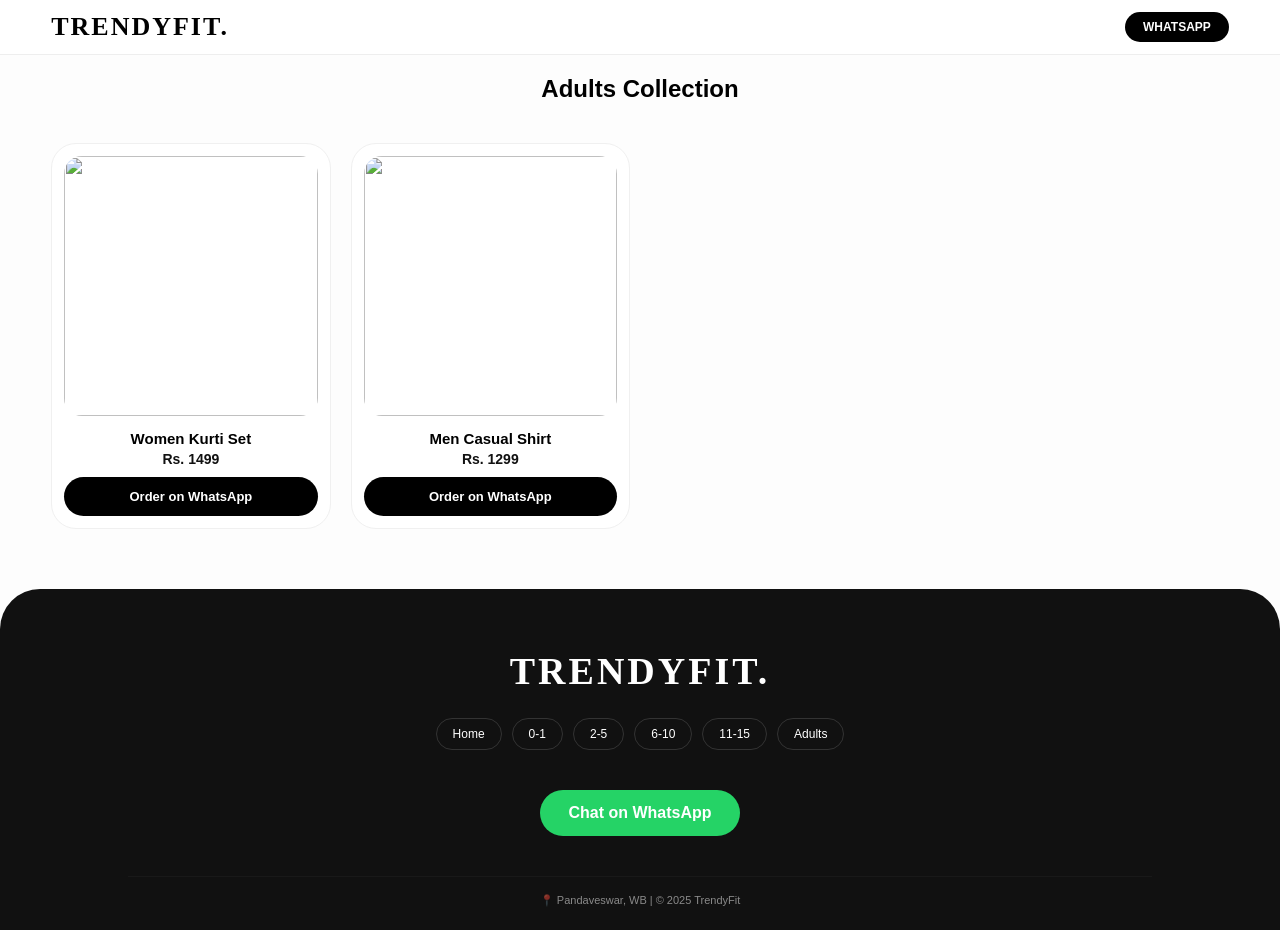
==== adult.html @ a73715a9 "Add files via upload" ====
<!DOCTYPE html>
<html>

<head>
    <meta charset="UTF-8">
    <meta name="viewport" content="width=device-width, initial-scale=1.0">
    <title>Adults - TrendyFit</title>
    <link rel="stylesheet" href="style.css">
</head>

<body>
    <nav class="navbar"><a href="index.html" style="text-decoration:none;color:black">
            <h1>TRENDYFIT.</h1>
        </a><a href="https://wa.me/916295627939" class="nav-btn">WHATSAPP</a></nav>
    <h2 style="text-align:center;margin:20px">Adults Collection</h2>
    <div class="products">
        <div class="product-card"><img src="https://images.unsplash.com/photo-1490481651871-ab68de25d43d?w=600">
            <h3>Women Kurti Set</h3>
            <p class="price">Rs. 1499</p><button onclick="orderOnWhatsApp(this)">Order on WhatsApp</button>
        </div>
        <div class="product-card"><img src="https://images.unsplash.com/photo-1492562080023-ab3db95bfbce?w=600">
            <h3>Men Casual Shirt</h3>
            <p class="price">Rs. 1299</p><button onclick="orderOnWhatsApp(this)">Order on WhatsApp</button>
        </div>
    </div>
    <footer class="footer">
        <div class="footer-main">
            <h2>TRENDYFIT.</h2>
            <div class="footer-links"><a href="index.html">Home</a><a href="0-1.html">0-1</a><a
                    href="2-5.html">2-5</a><a href="6-10.html">6-10</a><a href="11-15.html">11-15</a><a
                    href="adults.html">Adults</a></div><a href="https://wa.me/916295627939" class="footer-wa">Chat on
                WhatsApp</a>
        </div>
        <div class="footer-bottom">
            <p>📍 Pandaveswar, WB | © 2025 TrendyFit</p>
        </div>
    </footer>
    <script src="script.js"></script>
</body>

</html>
---- style.css ----
* {
    margin: 0;
    padding: 0;
    box-sizing: border-box;
    font-family: 'Inter', sans-serif
}

body {
    background: #fdfdfd
}

.top-bar {
    background: black;
    color: white;
    text-align: center;
    padding: 6px;
    font-size: 11px;
    letter-spacing: 1px
}

.navbar {
    display: flex;
    justify-content: space-between;
    align-items: center;
    padding: 12px 4%;
    background: rgba(255, 255, 255, 0.9);
    backdrop-filter: blur(10px);
    position: sticky;
    top: 0;
    z-index: 100;
    border-bottom: 1px solid #eee
}

.navbar h1 {
    font-family: 'Playfair Display', serif;
    letter-spacing: 2px;
    font-size: 22px
}

.nav-btn {
    background: black;
    color: white;
    padding: 8px 18px;
    border-radius: 25px;
    text-decoration: none;
    font-size: 12px;
    font-weight: 700
}

/* HERO */
.hero {
    position: relative;
    height: 60vh;
    overflow: hidden;
    border-radius: 0 0 30px 30px;
    margin: 0 15px
}

.hero img {
    width: 100%;
    height: 250px;
    object-fit: cover
}

.hero-text {
    position: absolute;
    bottom: 30px;
    left: 30px;
    color: white
}

.hero-text h2 {
    font-family: 'Playfair Display', serif;
    font-size: 48px;
    line-height: 1
}

.hero-text p {
    font-size: 16px;
    margin-top: 5px;
    opacity: 0.9
}

/* CATEGORY GRID */
.cat-grid {
    display: grid;
    grid-template-columns: 1fr 1fr;
    gap: 15px;
    padding: 20px 4%
}

.cat-card {
    position: relative;
    height: 250px;
    border-radius: 25px;
    overflow: hidden;
    display: block;
    transition: 0.3s
}

.cat-card:hover {
    transform: scale(1.02)
}

.cat-card.full {
    grid-column: span 2;
    height: 280px
}

.cat-card img {
    width: 100%;
    height: 100%;
    object-fit: cover
}

.cat-info {
    position: absolute;
    bottom: 15px;
    left: 15px;
    color: white;
    background: rgba(0, 0, 0, 0.45);
    backdrop-filter: blur(5px);
    padding: 8px 16px;
    border-radius: 15px
}

.cat-info h3 {
    font-size: 16px
}

.cat-info p {
    font-size: 12px;
    opacity: 0.8
}

/* PRODUCTS */
.products {
    display: grid;
    grid-template-columns: 1fr 1fr;
    gap: 15px;
    padding: 20px 4%
}

.product-card {
    background: white;
    border: 1px solid #f0f0f0;
    border-radius: 25px;
    padding: 12px;
    text-align: center;
    transition: 0.3s
}

.product-card:hover {
    box-shadow: 0 10px 30px rgba(0, 0, 0, 0.08);
    transform: translateY(-5px)
}

.product-card img {
    width: 100%;
    height: 200px;
    object-fit: cover;
    border-radius: 18px
}

.product-card h3 {
    font-size: 15px;
    margin: 10px 0 4px;
    white-space: nowrap;
    overflow: hidden;
    text-overflow: ellipsis
}

.price {
    font-weight: 800;
    font-size: 14px;
    margin-bottom: 10px;
    color: #111
}

.product-card button {
    background: black;
    color: white;
    border: none;
    padding: 12px;
    width: 100%;
    border-radius: 25px;
    font-size: 13px;
    font-weight: 700;
    cursor: pointer
}

.product-card button:hover {
    background: #222
}

/* FOOTER */
.footer {
    background: #111;
    color: white;
    padding: 50px 4% 20px;
    margin-top: 40px;
    text-align: center;
    border-radius: 40px 40px 0 0
}

.footer-main h2 {
    font-family: 'Playfair Display', serif;
    font-size: 38px;
    letter-spacing: 3px
}

.footer-main p {
    opacity: 0.6;
    font-size: 14px;
    margin: 10px 0;
    line-height: 1.5
}

.footer-links {
    display: flex;
    flex-wrap: wrap;
    justify-content: center;
    gap: 10px;
    margin: 25px 0
}

.footer-links a {
    color: white;
    text-decoration: none;
    font-size: 12px;
    border: 1px solid #333;
    padding: 8px 16px;
    border-radius: 25px;
    transition: 0.2s
}

.footer-links a:hover {
    background: white;
    color: black
}

.footer-wa {
    display: inline-block;
    background: #25D366;
    color: white;
    text-decoration: none;
    padding: 14px 28px;
    border-radius: 30px;
    font-weight: 800;
    margin: 15px 0
}

.footer-bottom {
    border-top: 1px solid #222;
    margin-top: 25px;
    padding-top: 15px;
    opacity: .5;
    font-size: 11px;
    line-height: 1.6
}

/* ===== RESPONSIVE ===== */

/* Tablet */
@media (min-width: 768px) {
    .cat-grid {
        grid-template-columns: 1fr 1fr 1fr
    }

    .cat-card.full {
        grid-column: span 1
    }

    .products {
        grid-template-columns: 1fr 1fr 1fr
    }

    .hero {
        height: 70vh;
        margin: 0 4%
    }

    .hero-text h2 {
        font-size: 72px
    }

    .navbar h1 {
        font-size: 26px
    }
}

/* Laptop / Desktop */
@media (min-width: 1024px) {
    .cat-grid {
        grid-template-columns: repeat(5, 1fr);
        gap: 20px
    }

    .cat-card {
        height: 320px
    }

    .cat-card.full {
        grid-column: span 1;
        height: 320px
    }

    .products {
        grid-template-columns: repeat(4, 1fr);
        gap: 20px
    }

    .product-card img {
        height: 260px
    }

    .hero {
        height: 80vh;
        border-radius: 0 0 50px 50px
    }

    .hero-text h2 {
        font-size: 96px
    }

    .footer {
        padding: 60px 10% 20px
    }
}

/* Small Mobile fix */
@media (max-width: 380px) {
    .products {
        grid-template-columns: 1fr
    }

    .cat-grid {
        grid-template-columns: 1fr
    }

    .cat-card.full {
        grid-column: span 1
    }
}
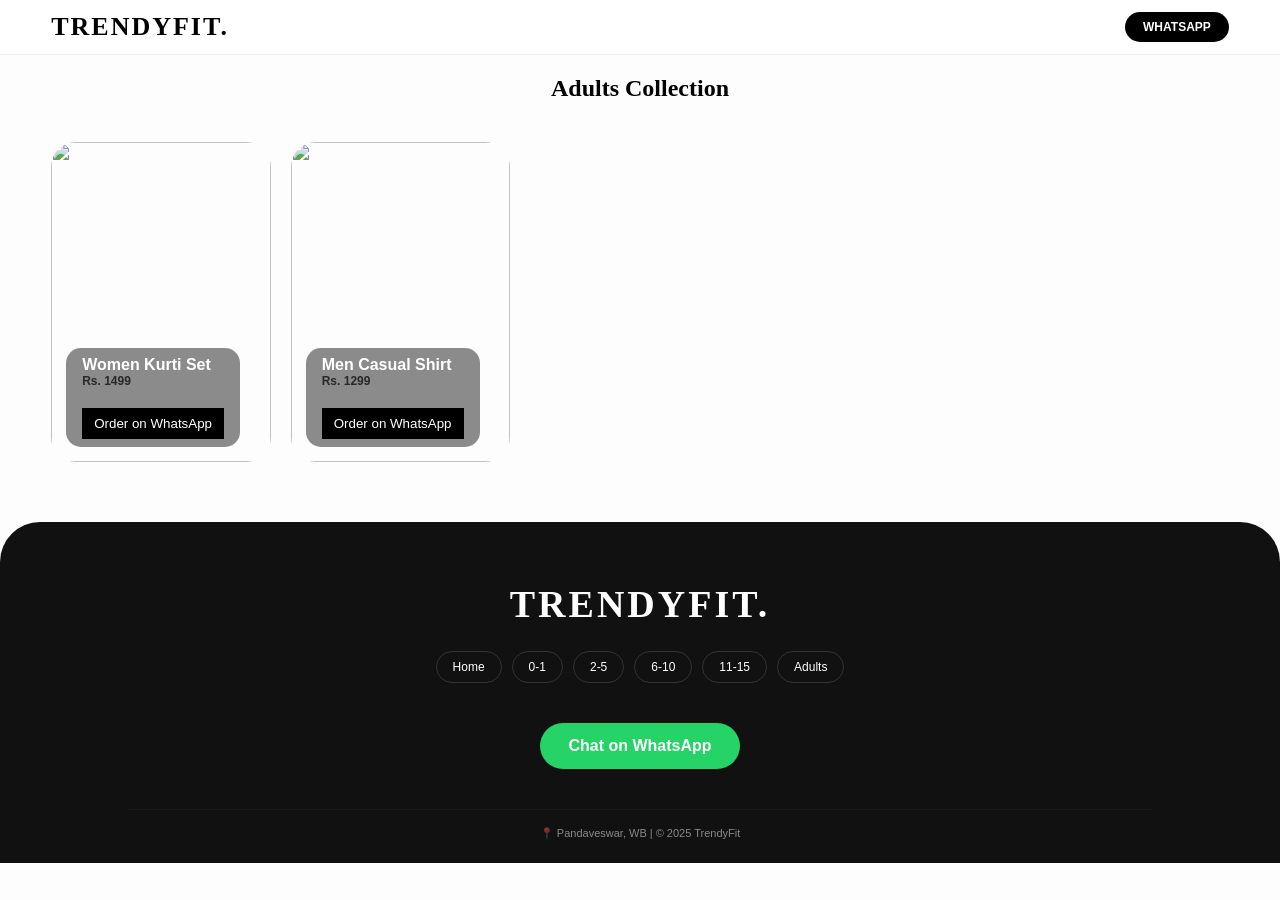
==== commit 24e9f5be: "Update adult.html" ====
--- a/adult.html
+++ b/adult.html
@@ -1,41 +1,49 @@
 <!DOCTYPE html>
 <html>
-
 <head>
     <meta charset="UTF-8">
     <meta name="viewport" content="width=device-width, initial-scale=1.0">
     <title>Adults - TrendyFit</title>
     <link rel="stylesheet" href="style.css">
 </head>
-
 <body>
-    <nav class="navbar"><a href="index.html" style="text-decoration:none;color:black">
-            <h1>TRENDYFIT.</h1>
-        </a><a href="https://wa.me/916295627939" class="nav-btn">WHATSAPP</a></nav>
-    <h2 style="text-align:center;margin:20px">Adults Collection</h2>
-    <div class="products">
-        <div class="product-card"><img src="https://images.unsplash.com/photo-1490481651871-ab68de25d43d?w=600">
-            <h3>Women Kurti Set</h3>
-            <p class="price">Rs. 1499</p><button onclick="orderOnWhatsApp(this)">Order on WhatsApp</button>
+    <nav class="navbar">
+        <a href="index.html" style="text-decoration:none;color:black;"><h1>TRENDYFIT.</h1></a>
+        <a href="https://wa.me/916295627939" class="nav-btn">WHATSAPP</a>
+    </nav>
+    
+    <h2 style="text-align:center;margin:20px;font-family:'Playfair Display',serif;">Adults Collection</h2>
+    
+    <div class="cat-grid">
+        <div class="cat-card" style="cursor:default;">
+            <img src="https://images.unsplash.com/photo-1490481651871-ab68de25d43d?w=600">
+            <div class="cat-info">
+                <h3>Women Kurti Set</h3>
+                <p class="price">Rs. 1499</p>
+                <button onclick="orderOnWhatsApp(this)" style="margin-top:10px;padding:8px 12px;background:#000;color:#fff;border:none;">Order on WhatsApp</button>
+            </div>
         </div>
-        <div class="product-card"><img src="https://images.unsplash.com/photo-1492562080023-ab3db95bfbce?w=600">
-            <h3>Men Casual Shirt</h3>
-            <p class="price">Rs. 1299</p><button onclick="orderOnWhatsApp(this)">Order on WhatsApp</button>
+        <div class="cat-card" style="cursor:default;">
+            <img src="https://images.unsplash.com/photo-1492562080023-ab3db95bfbce?w=600">
+            <div class="cat-info">
+                <h3>Men Casual Shirt</h3>
+                <p class="price">Rs. 1299</p>
+                <button onclick="orderOnWhatsApp(this)" style="margin-top:10px;padding:8px 12px;background:#000;color:#fff;border:none;">Order on WhatsApp</button>
+            </div>
         </div>
     </div>
+
     <footer class="footer">
         <div class="footer-main">
             <h2>TRENDYFIT.</h2>
-            <div class="footer-links"><a href="index.html">Home</a><a href="0-1.html">0-1</a><a
-                    href="2-5.html">2-5</a><a href="6-10.html">6-10</a><a href="11-15.html">11-15</a><a
-                    href="adults.html">Adults</a></div><a href="https://wa.me/916295627939" class="footer-wa">Chat on
-                WhatsApp</a>
+            <div class="footer-links">
+                <a href="index.html">Home</a><a href="0-1.html">0-1</a><a href="2-5.html">2-5</a>
+                <a href="6-10.html">6-10</a><a href="11-15.html">11-15</a><a href="adults.html">Adults</a>
+            </div>
+            <a href="https://wa.me/916295627939" class="footer-wa">Chat on WhatsApp</a>
         </div>
-        <div class="footer-bottom">
-            <p>📍 Pandaveswar, WB | © 2025 TrendyFit</p>
-        </div>
+        <div class="footer-bottom"><p>📍 Pandaveswar, WB | © 2025 TrendyFit</p></div>
     </footer>
     <script src="script.js"></script>
 </body>
-
-</html>+</html>
--- a/style.css
+++ b/style.css
@@ -7,15 +7,6 @@
 
 body {
     background: #fdfdfd
-}
-
-.top-bar {
-    background: black;
-    color: white;
-    text-align: center;
-    padding: 6px;
-    font-size: 11px;
-    letter-spacing: 1px
 }
 
 .navbar {
@@ -341,4 +332,4 @@
     .cat-card.full {
         grid-column: span 1
     }
-}+}
